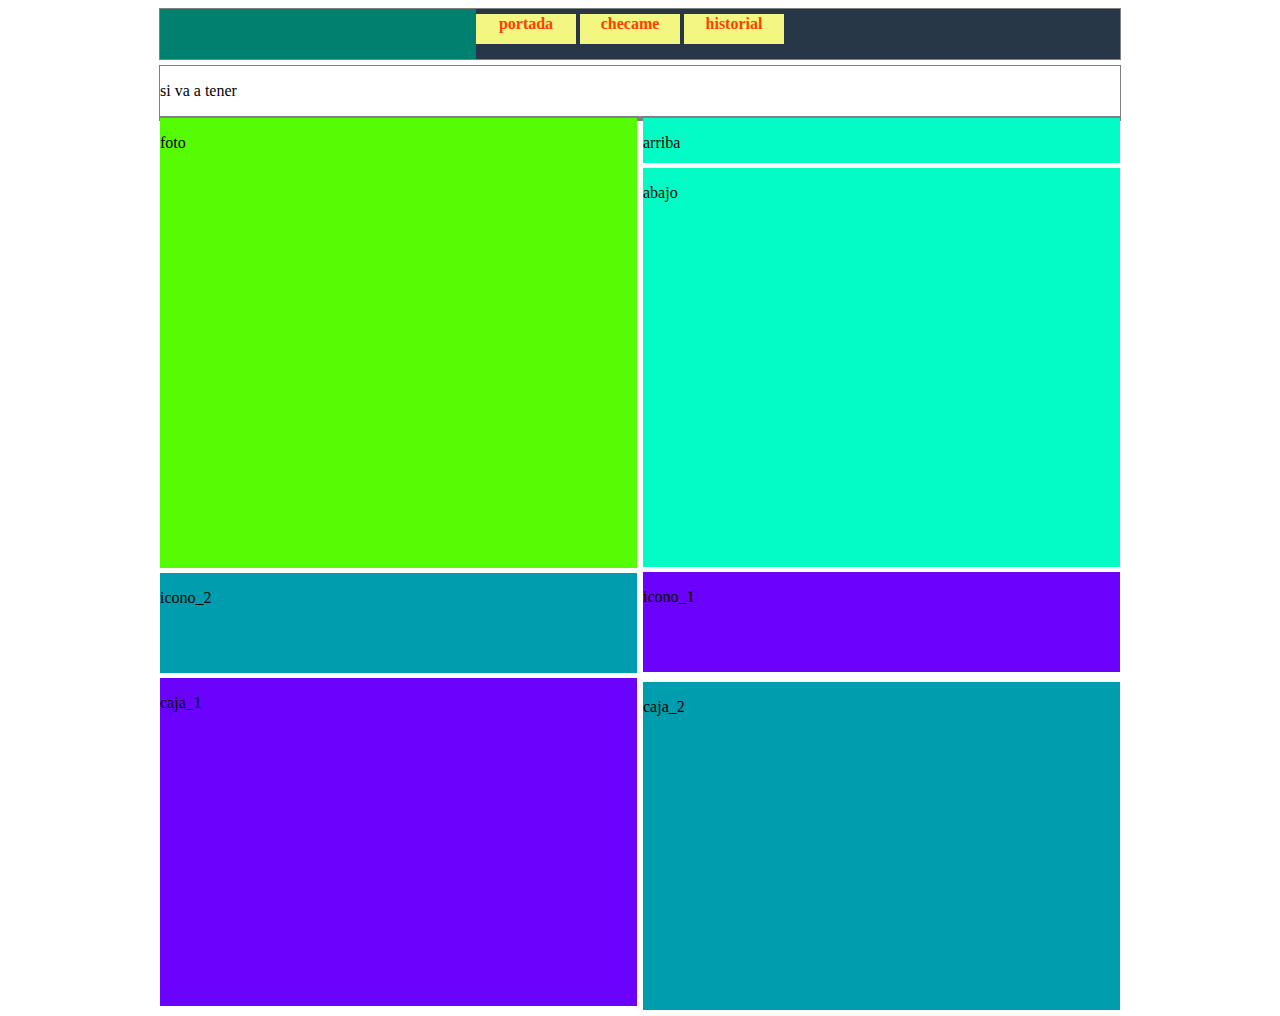
==== index.html @ 7604cd46 "Add files via upload" ====
<!DOCTYPE html>
<html>
<head>
	<title>Venencia_Braian</title>
	<meta charset="utf-8">
	<link rel="stylesheet" type="text/css" href="index.css">
</head>
<body>
	<header>
		<div id="logo">
			
		</div>
		<div id="memu">
			<ul class="horizontal">
				<li>
					<a href="#portada">portada</a>
				</li>
				<li>
					<a href="#conoceme">checame</a>
				</li>
				<li>
					<a href="#historial">historial</a>
				</li>
				</ul>
		</div>
	</header>
	<section id="portada">
		<p>si va a tener</p>
	</section>
	<section id="conoceme">
	        <div id="foto">
	        	<p>foto</p>
            </div>
            <div id="txt_arriba"><p>arriba</p>
            </div>
            <div id="txt_abajo"><p>abajo</p>
            </div>
      </section>
      <section id="historial">
      	<div id="iconocu"><p>icono_1</p>
      	
      	</div>
      	<div id="iconoDescG"><p>icono_2</p>
      		
      	</div>
      	<div id="box1"><p>caja_1</p>
      		
      	</div>
      	<div id="box2"><p>caja_2</p>
      		
      	</div>
      </section>

</body>
</html>
---- index.css ----
header,section,footer
p{
	width: 960px;
    margin-right: auto;
    margin-left: auto;
    border: gray 1px solid;
}
header {
    height: 50px;
    background-color: #283747;
    margin-bottom: 5px /*es el espaciado :D*/
}
ul{
    margin:0px 250px;
    padding:5px 2px;
    list-style-type: none;
    font: bold;
}
ul.horizontal li {
    display: inline;
}
ul.horizontal li a {
    display: inline-block;
    width: 100px;
    height: 30px;
    background-color: #F3F781;
    margin-bottom: 2px;
    color: #FF4000;
    text-decoration: none;
    text-align: center;
    line-height: 20px;
    font-weight: bold;
    border-color: #F5DA81;
    border: 0px solid #F5DA81;
    
}

#logo{
	width: 316px;/*ancho*/
    height: 50px;/*altura*/
    background-color: #008170;
    float: left;
}
#menu{
	width: 316px;/*ancho*/
    height: 50px;/*altura*/
    background-color: #71DFE7;
    float: left;
}
#foto {
    width: 477px;
    height: 450px;
    background-color: #56fc03;
    float: left;
    margin-bottom: 5px;
}
  #txt_arriba {
    width: 477px;
    height: 45px;
    background-color: #03fcc6;
    float: right;
    margin-bottom: 5px;
}
#txt_abajo {
    width: 477px;
    height: 399px;
    background-color: #03fcc6;
    float: right;
    margin-bottom: 5px;
}
#iconocu {
    width: 477px;
    height: 100px;
    background-color: #6b03fc;
    float: right;
    margin-bottom: 10px;

}
#box1 {
    width: 477px;
    height: 328px;
    background-color: #6b03fc ;
    float: left;
    margin-bottom: 10px;

}
#iconoDescG {
    width: 477px;
    height: 100px;
    background-color: #009DAE;
    float: left;
    margin-bottom: 5px;

}
#box2 {
    width: 477px;
    height: 328px;
    background-color: #009DAE ;
    float: right;
    margin-bottom:5px;

}
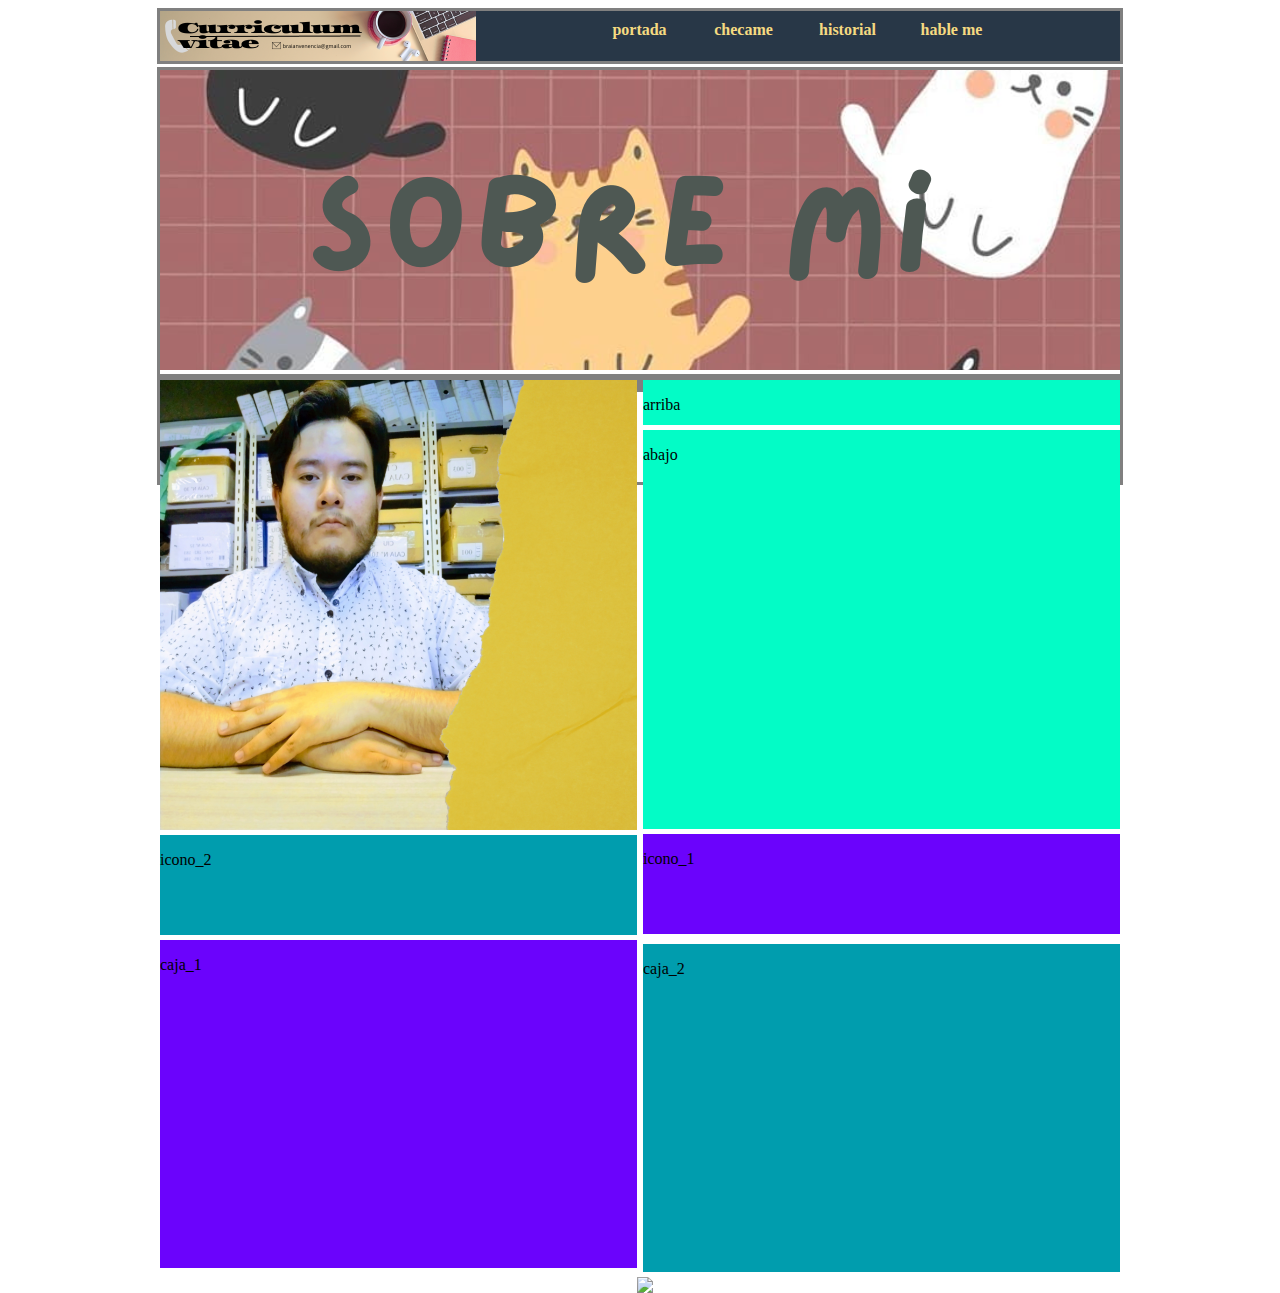
==== commit e6f5dac1: "Add files via upload" ====
--- a/index.html
+++ b/index.html
@@ -8,6 +8,7 @@
 <body>
 	<header>
 		<div id="logo">
+			<img src="Curriculum vitae.png">
 			
 		</div>
 		<div id="memu">
@@ -21,15 +22,18 @@
 				<li>
 					<a href="#historial">historial</a>
 				</li>
+				<li>
+					<a href="#contactos">hable me</a>
+				</li>
 				</ul>
 		</div>
 	</header>
 	<section id="portada">
-		<p>si va a tener</p>
+		<img src="Gatos.png">
 	</section>
 	<section id="conoceme">
 	        <div id="foto">
-	        	<p>foto</p>
+	        	<img src="foto.png.png">
             </div>
             <div id="txt_arriba"><p>arriba</p>
             </div>
@@ -47,9 +51,10 @@
       		
       	</div>
       	<div id="box2"><p>caja_2</p>
-      		
       	</div>
       </section>
-
+		<section id="contactos">
+			<div id="Gmails"><img src="Gmails.png"></div>
+		</section>
 </body>
 </html>--- a/index.css
+++ b/index.css
@@ -3,18 +3,20 @@
 	width: 960px;
     margin-right: auto;
     margin-left: auto;
-    border: gray 1px solid;
+    border: gray 3px solid;
+    
 }
 header {
     height: 50px;
     background-color: #283747;
-    margin-bottom: 5px /*es el espaciado :D*/
+    margin-bottom: 3px /*es el espaciado :D*/
 }
 ul{
-    margin:0px 250px;
+    margin:5px 3px;
     padding:5px 2px;
     list-style-type: none;
     font: bold;
+    text-align: center;
 }
 ul.horizontal li {
     display: inline;
@@ -22,15 +24,15 @@
 ul.horizontal li a {
     display: inline-block;
     width: 100px;
-    height: 30px;
-    background-color: #F3F781;
-    margin-bottom: 2px;
-    color: #FF4000;
+    height: 2px;
+    background-color: ;/*#F3F781*/
+    margin-bottom: 500px;
+    color: #F5DA81;/*#FF4000*/
     text-decoration: none;
     text-align: center;
-    line-height: 20px;
+    line-height: 5px;
     font-weight: bold;
-    border-color: #F5DA81;
+    border-color: ;/*#F5DA81*/
     border: 0px solid #F5DA81;
     
 }
@@ -38,13 +40,13 @@
 #logo{
 	width: 316px;/*ancho*/
     height: 50px;/*altura*/
-    background-color: #008170;
+    background-color: ;/*#008170*/
     float: left;
 }
 #menu{
-	width: 316px;/*ancho*/
-    height: 50px;/*altura*/
-    background-color: #71DFE7;
+	width: 960px;/*ancho*/
+    height: 5px;/*altura*/
+    background-color: #71DFE7;/**/
     float: left;
 }
 #foto {
@@ -99,4 +101,10 @@
     float: right;
     margin-bottom:5px;
 
+}
+#contactos{
+    width:960px; /*ancho*/
+    height:90px; /*alto*/
+    text-align: left;
+    line-height: 5px;
 }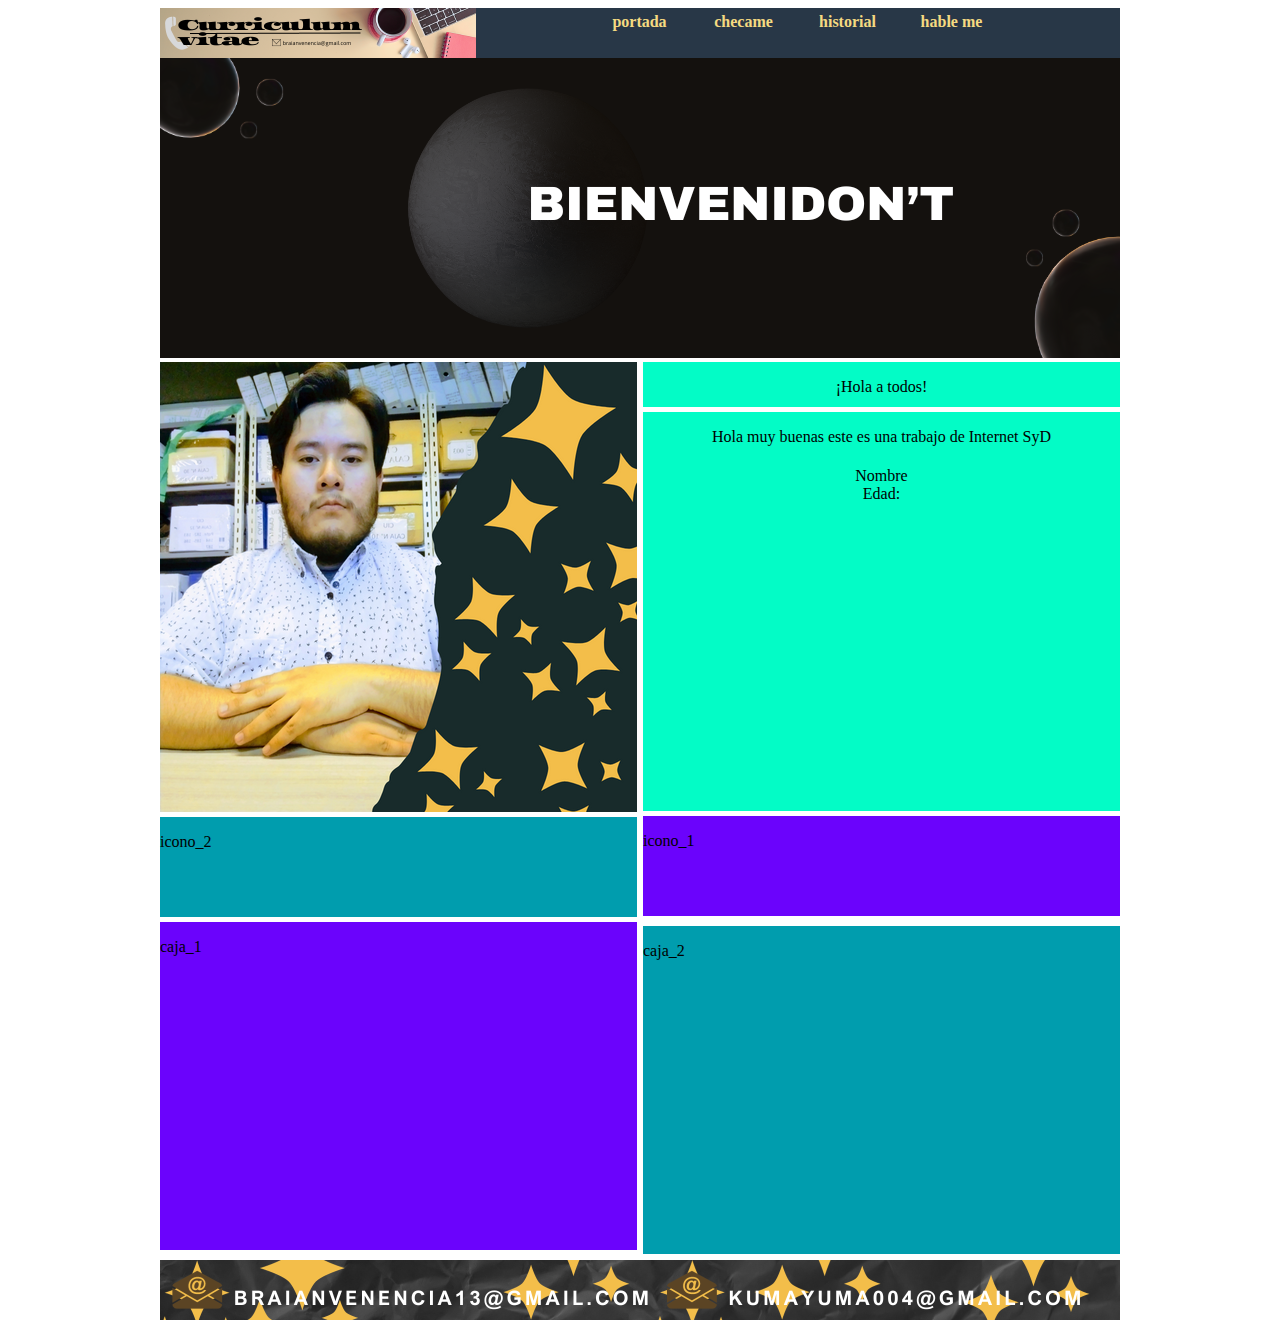
==== commit 5bc4795d: "Add files via upload" ====
--- a/index.html
+++ b/index.html
@@ -23,7 +23,7 @@
 					<a href="#historial">historial</a>
 				</li>
 				<li>
-					<a href="#contactos">hable me</a>
+					<a class="nav" href="#contactos">hable me</a>
 				</li>
 				</ul>
 		</div>
@@ -35,9 +35,13 @@
 	        <div id="foto">
 	        	<img src="foto.png.png">
             </div>
-            <div id="txt_arriba"><p>arriba</p>
+            <div id="txt_arriba"><p>¡Hola a todos!</p>
             </div>
-            <div id="txt_abajo"><p>abajo</p>
+            <div id="txt_abajo"><p>Hola muy buenas este es una trabajo de Internet SyD</p>
+            	<ul>
+            		<li>Nombre</li>
+            		<li>Edad:</li>
+            	</ul>
             </div>
       </section>
       <section id="historial">
--- a/index.css
+++ b/index.css
@@ -3,14 +3,15 @@
 	width: 960px;
     margin-right: auto;
     margin-left: auto;
-    border: gray 3px solid;
+    border: gray 0px solid;
     
 }
 header {
     height: 50px;
     background-color: #283747;
-    margin-bottom: 3px /*es el espaciado :D*/
+    margin-bottom: 0px /*es el espaciado :D*/
 }
+/**/
 ul{
     margin:5px 3px;
     padding:5px 2px;
@@ -25,7 +26,7 @@
     display: inline-block;
     width: 100px;
     height: 2px;
-    background-color: ;/*#F3F781*/
+    flex-direction: row;
     margin-bottom: 500px;
     color: #F5DA81;/*#FF4000*/
     text-decoration: none;
@@ -52,7 +53,7 @@
 #foto {
     width: 477px;
     height: 450px;
-    background-color: #56fc03;
+    
     float: left;
     margin-bottom: 5px;
 }
@@ -62,6 +63,7 @@
     background-color: #03fcc6;
     float: right;
     margin-bottom: 5px;
+    text-align: center;
 }
 #txt_abajo {
     width: 477px;
@@ -69,6 +71,7 @@
     background-color: #03fcc6;
     float: right;
     margin-bottom: 5px;
+    text-align: center;
 }
 #iconocu {
     width: 477px;
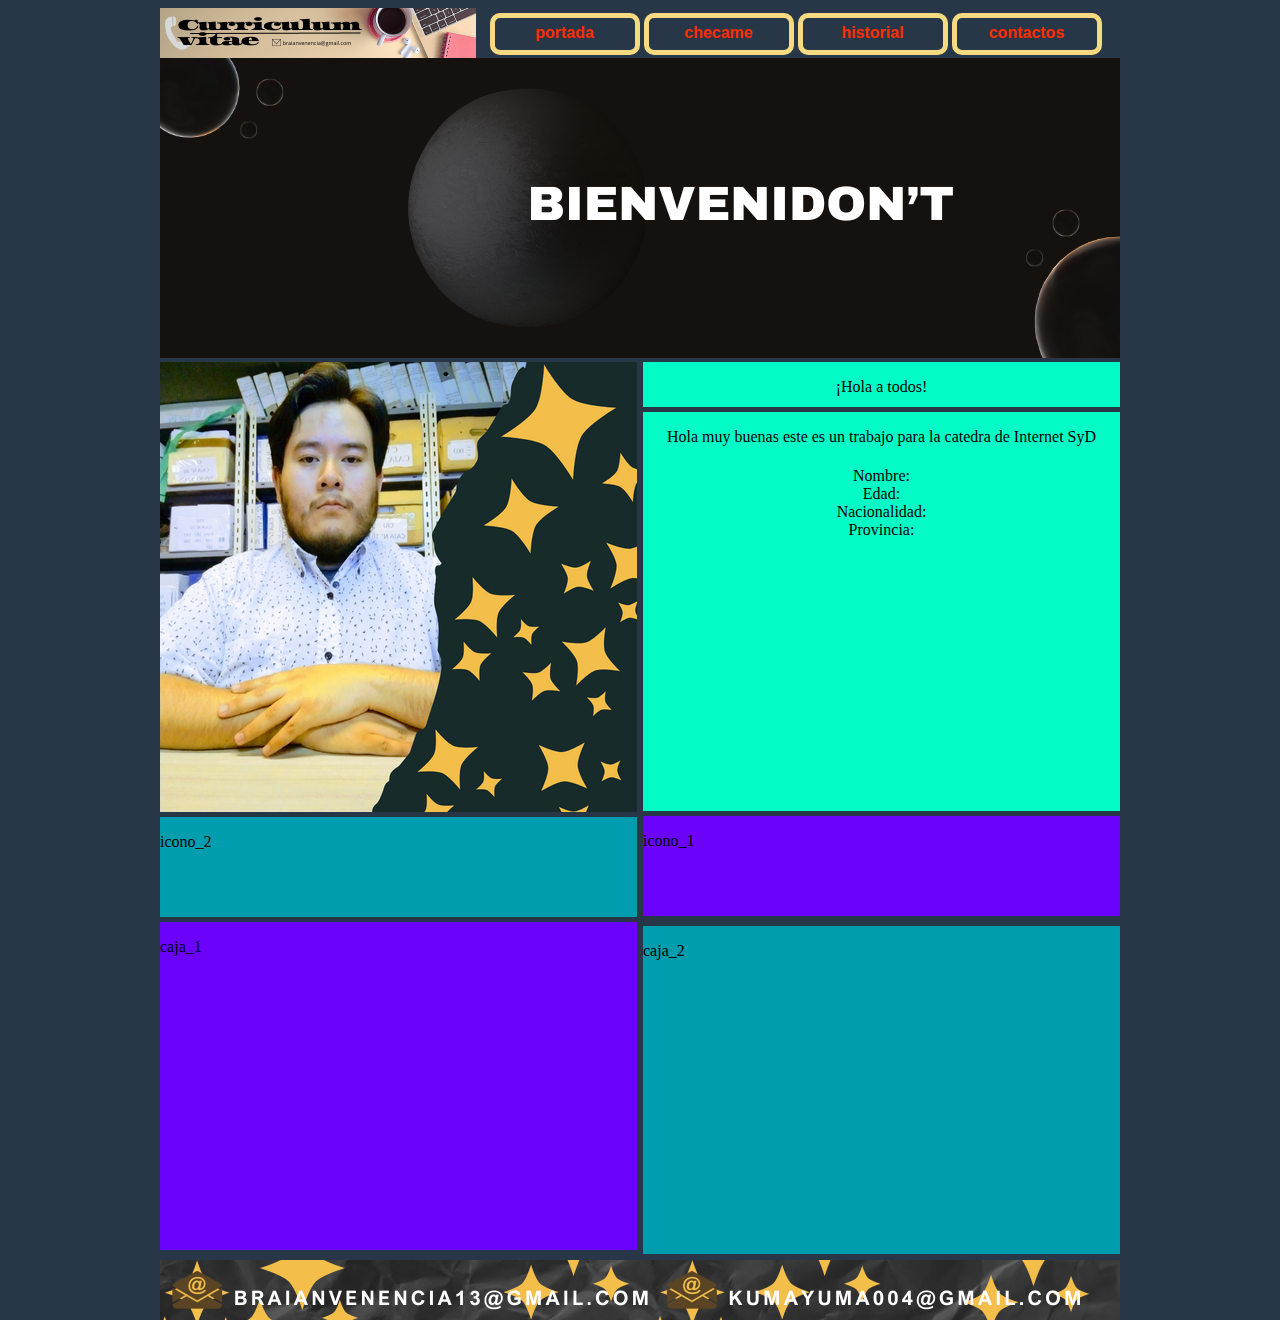
==== commit 36d224cc: "Add files via upload" ====
--- a/index.html
+++ b/index.html
@@ -12,7 +12,7 @@
 			
 		</div>
 		<div id="memu">
-			<ul class="horizontal">
+			<ul class="menu">
 				<li>
 					<a href="#portada">portada</a>
 				</li>
@@ -23,7 +23,7 @@
 					<a href="#historial">historial</a>
 				</li>
 				<li>
-					<a class="nav" href="#contactos">hable me</a>
+					<a href="#contactos">contactos</a>
 				</li>
 				</ul>
 		</div>
@@ -37,10 +37,12 @@
             </div>
             <div id="txt_arriba"><p>¡Hola a todos!</p>
             </div>
-            <div id="txt_abajo"><p>Hola muy buenas este es una trabajo de Internet SyD</p>
+            <div id="txt_abajo"><p>Hola muy buenas este es un trabajo para la catedra de Internet SyD</p>
             	<ul>
-            		<li>Nombre</li>
+            		<li>Nombre:</li>
             		<li>Edad:</li>
+            		<li>Nacionalidad:</li>
+            		<li>Provincia:</li>
             	</ul>
             </div>
       </section>
--- a/index.css
+++ b/index.css
@@ -8,34 +8,44 @@
 }
 header {
     height: 50px;
-    background-color: #283747;
-    margin-bottom: 0px /*es el espaciado :D*/
+    background-color: ;/**/
+    margin-bottom: 0px /*es el espaciado de abajo :D*/
+
 }
+body {background-color: #283747;}
 /**/
 ul{
     margin:5px 3px;
     padding:5px 2px;
     list-style-type: none;
-    font: bold;
+    font-family: cursive;
     text-align: center;
 }
-ul.horizontal li {
-    display: inline;
-}
-ul.horizontal li a {
-    display: inline-block;
-    width: 100px;
+
+ul.menu li{display: inline-block;}
+ul.menu li a{display: inline-block;
+    width: 80px;
+    font-family: sans-serif;
+    font-weight: ;
     height: 2px;
-    flex-direction: row;
-    margin-bottom: 500px;
-    color: #F5DA81;/*#FF4000*/
+   background-color: transparent;
+   border-radius: 10px;
+   padding: 15px  30px;
+   
+
+    margin-bottom: 0px;
+    color: #FF2D00;/**/
     text-decoration: none;
-    text-align: center;
-    line-height: 5px;
+    
+    line-height: 0px;
     font-weight: bold;
-    border-color: ;/*#F5DA81*/
-    border: 0px solid #F5DA81;
-    
+    border-color: #F5DA81;/**/
+    border: 5px solid #F5DA81;
+   }
+    ul.menu li a:hover{
+    background-color: transparent;
+    border: 5px solid #FF957E;
+    color: #F5DA81
 }
 
 #logo{
@@ -47,9 +57,10 @@
 #menu{
 	width: 960px;/*ancho*/
     height: 5px;/*altura*/
-    background-color: #71DFE7;/**/
+    background-color: ;/*#71DFE7*/
     float: left;
 }
+
 #foto {
     width: 477px;
     height: 450px;
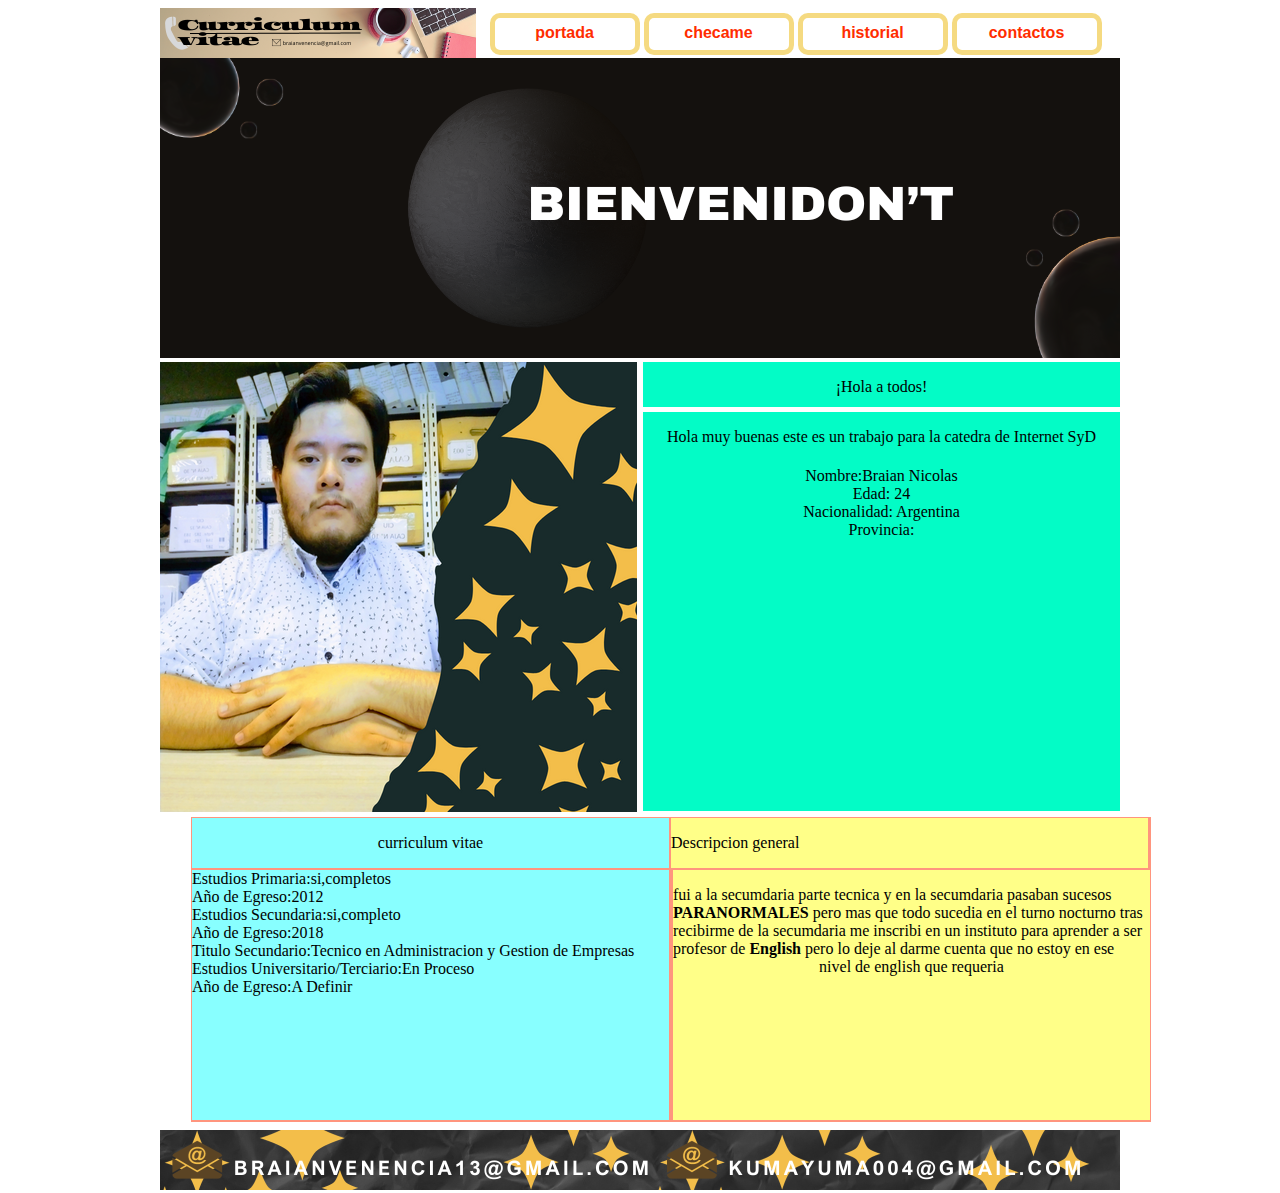
==== commit 2a9dd9dc: "Add files via upload" ====
--- a/index.html
+++ b/index.html
@@ -11,21 +11,23 @@
 			<img src="Curriculum vitae.png">
 			
 		</div>
-		<div id="memu">
+		<div >
 			<ul class="menu">
-				<li>
-					<a href="#portada">portada</a>
-				</li>
-				<li>
-					<a href="#conoceme">checame</a>
-				</li>
-				<li>
-					<a href="#historial">historial</a>
-				</li>
-				<li>
-					<a href="#contactos">contactos</a>
-				</li>
-				</ul>
+				<nav>
+						<li>
+						<a href="#portada">portada</a>
+					</li>
+						<li>
+							<a href="#conoceme">checame</a>
+						</li>
+					<li>
+						<a href="#historial">historial</a>
+					</li>
+					<li>
+						<a href="#contactos">contactos</a>
+					</li>
+				</nav>	
+			</ul>
 		</div>
 	</header>
 	<section id="portada">
@@ -35,32 +37,40 @@
 	        <div id="foto">
 	        	<img src="foto.png.png">
             </div>
-            <div id="txt_arriba"><p>¡Hola a todos!</p>
+            <div id="txt_arriba"><p>¡Hola a todos!</p><img src="">
             </div>
             <div id="txt_abajo"><p>Hola muy buenas este es un trabajo para la catedra de Internet SyD</p>
             	<ul>
-            		<li>Nombre:</li>
-            		<li>Edad:</li>
-            		<li>Nacionalidad:</li>
+            		<li>Nombre:Braian Nicolas</li>
+            		<li>Edad: 24</li>
+            		<li>Nacionalidad: Argentina</li>
             		<li>Provincia:</li>
             	</ul>
             </div>
       </section>
       <section id="historial">
-      	<div id="iconocu"><p>icono_1</p>
-      	
-      	</div>
-      	<div id="iconoDescG"><p>icono_2</p>
-      		
-      	</div>
-      	<div id="box1"><p>caja_1</p>
-      		
-      	</div>
-      	<div id="box2"><p>caja_2</p>
-      	</div>
+      	<div id="contacto" class="caja1">
+			<p>curriculum vitae</p>
+		</div>
+		<div id="contacto" class="caja2">
+			<p>Descripcion general</p>
+		</div>
+		<div id="contacto" class="caja3">
+				<p>fui a la secumdaria parte tecnica y en la secumdaria pasaban sucesos <b>PARANORMALES</b> pero mas que todo sucedia en el turno nocturno tras recibirme de la secumdaria me inscribi en un instituto para aprender a ser profesor de <b>English</b> pero lo deje al darme cuenta que no estoy en ese nivel de english que requeria</p>
+		</div>
+		<div id="contacto" class="caja4">
+			Estudios Primaria:si,completos<br>
+			 		Año de Egreso:2012<br>
+			 		Estudios Secundaria:si,completo<br>
+			 		Año de Egreso:2018<br>
+			 		Titulo Secundario:Tecnico en Administracion y Gestion de Empresas<br>
+			 		Estudios Universitario/Terciario:En Proceso<br>
+			 		Año de Egreso:A Definir<br>
+		</div>
+		
       </section>
 		<section id="contactos">
-			<div id="Gmails"><img src="Gmails.png"></div>
+			<a id="Gmails"><img src="Gmails.png"></a><div ></div>
 		</section>
 </body>
 </html>--- a/index.css
+++ b/index.css
@@ -12,8 +12,8 @@
     margin-bottom: 0px /*es el espaciado de abajo :D*/
 
 }
-body {background-color: #283747;}
-/**/
+body {background-color: ;}
+/*#ff88ff*/
 ul{
     margin:5px 3px;
     padding:5px 2px;
@@ -55,9 +55,9 @@
     float: left;
 }
 #menu{
-	width: 960px;/*ancho*/
+	width: 960px ;/*ancho*/
     height: 5px;/*altura*/
-    background-color: ;/*#71DFE7*/
+    background-color: #71DFE7; /**/
     float: left;
 }
 
@@ -84,37 +84,46 @@
     margin-bottom: 5px;
     text-align: center;
 }
-#iconocu {
-    width: 477px;
-    height: 100px;
-    background-color: #6b03fc;
+
+#historial {
+    float: left;
+    width:400px 200px;
+    height:305px;
+    background-color: #ff957e;
+    margin-left: 183px;
+    margin-bottom:8px; 
+    align-items: center;
+}
+
+.caja1 {/*cv*/
+    background-color: #88ffff;
+    width: 477px;/*ancho*/
+    height: 50px;/*altura*/
+    float: left;
+    margin:  1px;
+    text-align: center;
+}
+.caja2 { /*descrip*/
+    background-color: #ffff88;
+    width: 477px;/*ancho*/
+    height: 50px;/*altura*/
+    float: left;
+    margin:  1px;
+}
+.caja3 {/*descrip*/
+    background-color: #ffff88;
+    width: 477px;/*ancho*/
+    height: 250px;/*altura*/
     float: right;
-    margin-bottom: 10px;
-
+    margin:  1px;
+    text-align-last: center;
 }
-#box1 {
-    width: 477px;
-    height: 328px;
-    background-color: #6b03fc ;
+.caja4 { /*cv*/
+    background-color: #88ffff;
+    width: 477px;/*ancho*/
+    height: 250px;/*altura*/
     float: left;
-    margin-bottom: 10px;
-
-}
-#iconoDescG {
-    width: 477px;
-    height: 100px;
-    background-color: #009DAE;
-    float: left;
-    margin-bottom: 5px;
-
-}
-#box2 {
-    width: 477px;
-    height: 328px;
-    background-color: #009DAE ;
-    float: right;
-    margin-bottom:5px;
-
+    margin:  1px;
 }
 #contactos{
     width:960px; /*ancho*/
